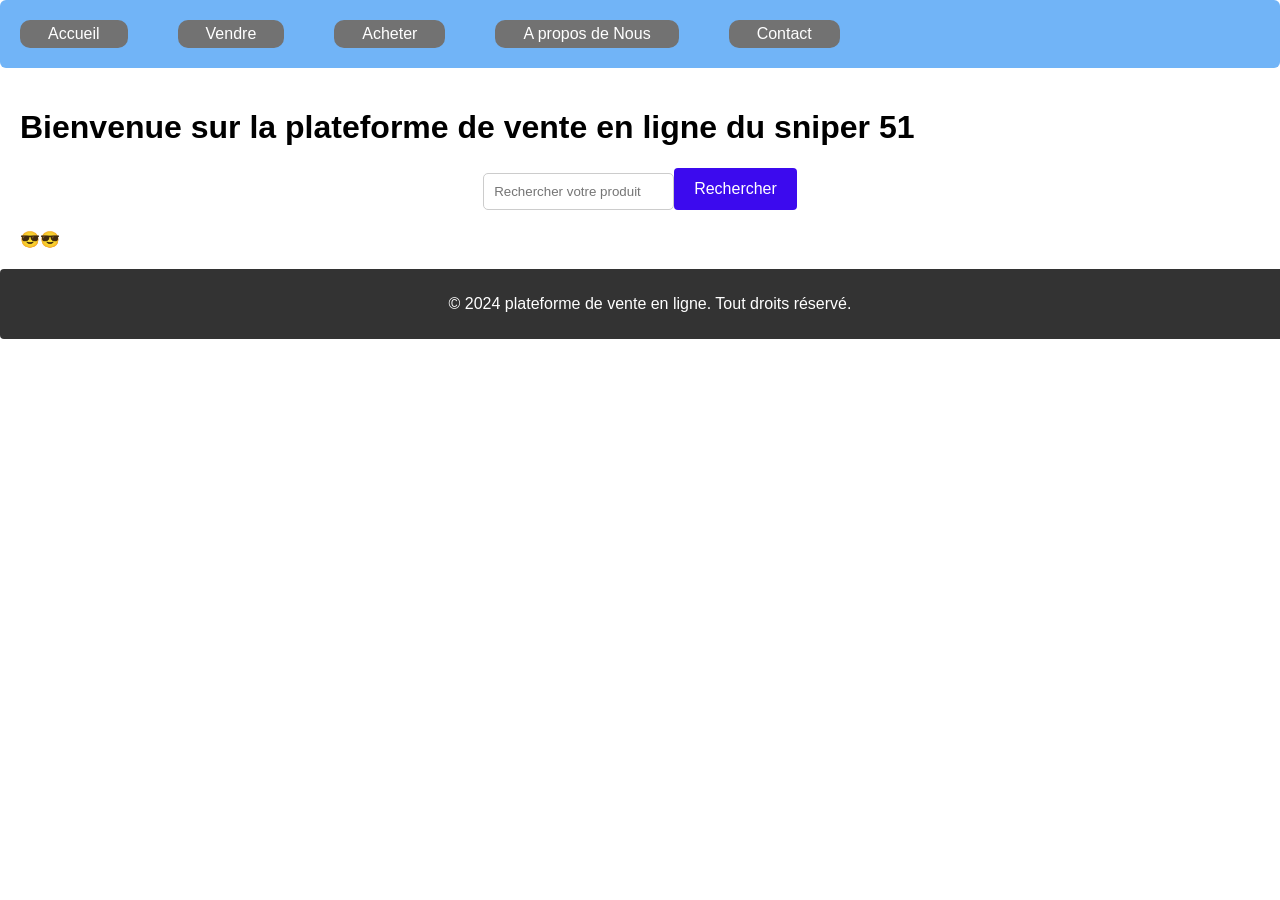
==== index.html @ 5d38780e "mon premier  projet site-webe" ====
<!DOCTYPE html>
<html lang="fr">

<head>
    <meta charset="UTF-8">
    <meta name="viewport" content="width=device-width, initial-scale=1.0">
    <title>Platforme de vente en ligne</title>
    <link rel="stylesheet" href="style.css">
</head>

<body>
    <header>
        <nav>
            <ul>
                <li>
                    <button class="BTN1"><a href="index.html">Accueil</a>
                </li></button>
                <li>
                    <button class="BTN1"><a href="sell.html">Vendre</a></button>
                </li>
                <li>
                    <button class="BTN1"><a href="products.html">Acheter</a></button>
                </li>
                <li>
                    <button class="BTN1"><a href="à propos.html">A propos de Nous</a></button>
                </li>
                <li>
                    <button class="BTN1"><a href="contact.html">Contact</a></button>
                </li>
            </ul>
        </nav>
    </header>

    <main>
        <h1>Bienvenue sur la plateforme de vente en ligne du sniper 51</h1>

        <div class="search-container"><input type="text" placeholder="Rechercher votre produit" id="searchInput"><button
                onclick="searchProducts()">Rechercher

            </button></div>
        <div class="product-grid">😎😎</div>
    </main>
    <footer>
        <p>&copy; 2024 plateforme de vente en ligne. Tout droits réservé.</p>
    </footer>


    <div id="signupModal" class="modal">
        <div class="modal-content">
            <span class="close">&times;</span>
            <h2>S'inscrire</h2>
            <form><input type="text" placeholder="Nom d'utilisateur" id="signupUsername">
                <input type="email" placeholder="Email" id="signupEmail">
                <input type="password" placeholder="Mot de passe" id="signupPassword">
                <button type="button" onclick="signup()">S'inscrire</button>
            </form>
        </div>
    </div>


    <div id="loginModal" class="modal">
        <div class="modal-content"><span>
                <h2>J'ai déjà un compte</h2>
            </span>
            <form> <input type="text" placeholder="Nom d'utilisateur" id="loginUsername">
                <input type="password" placeholder="Mot de passe" id="loginPassword"><button type="button"
                    onclick="login()">
                    Se connecter </button>
            </form>
        </div>
    </div>



    <script> function searchProducts() {
            const searchInput = document.getElementById("searchInput");
            const searchTerm = searchInput.value.toLowerCase();
            const productGrid = document.getElementById("productGrid");
            const product = productGrid.getElementsByClassName("product-card");

            for (let i = 0; i < products.length; i++) {
                const product = products[i];
                const productName = product.getElementsByTagName("h3")[0].textContent.toLowerCase();
                if (productName.includes(searchTerm)) {
                    product.style.display
                        = "block";
                } else {
                    product.style.display = "none";
                }
            }
        }


        function signup() {
            const signupUsername = document.getElementById(signupUsername).value;
            const signupEmail = document.getElementById(signupEmail).value;
            const signupPassword = document.getElementById(signupPassword).value;
            console.log("Inscription :",
                signupUsername, signupEmail, signupPassword);
            document.getElementById("signupModal").style.display = "none";
        }


        function login() {
            const loginUsername = document.getElementById("loginUsername").value;
            const loginPassword = document.getElementById("loginPassword").value;
            console.log("Connecxion :",
                loginUsername, loginPassword);
            document.getElementById("loginModal").style.display = "none";
        }


        document.getElementById("signupBtn").addEventListener("click", function () {
            document.getElementById("signupModal").style.display = "block";
        });

        document.getElementById("loginBtn").addEventListener("click", function () {
            document.getElementById("loginModal").style.display = "block";
        });

        const closeButton = document.getElementsByClassName("close");
        for (let i = 0; i < closeButtons.length; i++) {
            closeButtons[i].addEventListener("click", function () {
                const modal = this.closest(".modal"); modal.style.display = "none";
            });
        }

    </script>
</body>

</html>
---- style.css ----
body {
    font-family: Arial, sans-serif;
    margin: 0;
    padding: 0;
}

header {
    background-color: #71b4f7;
    color: #fff;
    padding: 20px;
    border-radius: 6px;
}

nav ul {
    list-style-type: none;
    margin: 0;
    padding: 0;
    display: flex;
}

nav li {
    margin-right: 50px;
}

nav a {
    color: #fff;
    text-decoration: none;
}

main {
    padding: 20px;
}


.product-grid {
    display: grid;
    grid-template-columns: repeat(auto-fit, minmax(250px, 1fr));
    grid-gap: 20px
}

.product-card {
    border: 1px solid #ccc;
    padding: 20px;
    text-align: center;
}

.product-card img {
    max-width: 100%;
    height: auto;
}

footer {

    background-color: #333;
    color: #fff;
    padding: 10px;
    text-align: center;
    border-radius: 4px;

}

.search-container {
    display: flex;
    justify-content: center;
    margin-bottom: 20px;
}

.search-container button {
    background-color: #3c0aee;
    color: #fff;
    border: none;
    border-radius: 4px;
    padding: 10px 20px;
    font-size: 16px;
    cursor: pointer;
}


.BTN1 {
    background-color: rgb(114, 114, 114);
    color: #fff;
    border: none;
    border-radius: 10px;
    padding: 5px 8px;
    font-size: 16px;
    cursor: pointer;
    overflow: hidden;


}

.modal {
    display: none;
    position: fixed;
    z-index: 1;
    left: 0;
    top: 0;
    width: 100%;
    height: 100%;
    overflow: auto;
    background-color: rgba(0, 0, 0, 0.4);
}

.modal-content {
    background-color: #fefefe;
    margin: 15% auto;
    padding: 20px;
    border: 1px solid #888;
    width: 30%;
}


.close {
    color: #aaa;
    float: right;
    font-size: 20px;
    font-weight: bold;
}

.close:hover,
.close:focus {
    color: black;
    text-decoration: none;
    cursor: pointer;
}

form {
    display: flex;
    flex-direction: column;
    align-items: center;
}

form input {
    width: 100%;
    padding: 12px 20px;
    margin: 8px 0;
    display: inline-block;
    border: 1px solid #ccc;
    border-radius: 4px;
    ;
    box-sizing: border-box;
}

form button {
    width: 100%;
    background-color: #4CAF50;
    color: white;
    padding: 14px 20px;
    margin: 8px 0;
    border: none;
    border-radius: 4px;
    cursor: pointer;
}



header a {
    color: #fff;
    text-decoration: none;
    padding: 10px 20px;
}

header a:hover {
    background-color: #555;
}

.sell-form {
    max-width: 500px;
    margin: 0 auto;
    padding: 20px;
    background-color: #f5f5f5;
    border-radius: 5px;
}

.sellpeper {
    background-image: url(chopping.jpg);
    background-size: cover;
    background-position: center;
    background-attachment: fixed;
    min-height: 100vh;
}



.sell-form label {
    display: block;
    margin-bottom: 10px;
}

.sell-form input,
.sell-form textarea,
.sell-form input[type="file"] {
    width: 100%;
    padding: 10px;
    border: 1px solid #ccc;
    border-radius: 4px;
    box-sizing: border-box;
    margin-bottom: 20px;
}

.buy-form1 {
    background-color: #8a8f8a;
    text-align: center;
    border-radius: 5px;
}


ul {
    list-style: none;
    display: flex;
    text-decoration: none;
    margin-right: 50px;

}

a {
    text-decoration: none;
}

.container {
    background-color: #333;
    height: 100vh;
    display: flex;
    justify-content: center;
    align-items: center;
    width: 450px;

}

.carte {
    width: 350px;
    height: 610px;
    background-color: #41226d;
    border-radius: 10px;
    box-shadow: 2px 10px 12px rgb(0, 0, 0, 0.5);
    display: flex;
    flex-direction: column;
    align-items: center;
    justify-content: space-between;
    box-sizing: border-box;
    margin: 20px 10px;
}


.modele {
    height: 250px;
    max-height: 100%;
    max-width: 100%;
    border-radius: 2px;
}

.detail {
    display: flex;
    flex-direction: column;
    align-items: baseline;
    width: 300px;
}

.detail p {
    color: snow;
    text-align: center;
    margin-top: 20px;
}

.detail h1 {
    color: #07cc21;
}

.sneakers {
    color: #888;
    font-size: 25px;
    font-weight: bold;
    letter-spacing: 2px;
    margin-top: 20px;
}

.logo {
    width: 200px;
    border-radius: 2px;
}

#lightSlider {
    margin: 20px;
    width: 80px;
}


.lslide .img {
    width: 100%;
    height: auto;
    border-radius: 5px;
}

.h1 .apb {
    text-align: center;
}

.body {
    font-family: Arial, sans-serif;
    margin: 0;
    padding: 0;
    line-height: 1.6;
}

nav a.active {
    text-decoration: #07cc21;
}

h2 {
    color: #000000;
}

.aboutuscss {
    font-family: Arial, sans-serif;
    margin: 0;
    padding: 0;
    line-height: 1.6;
}

.abuscss {
    background-color: #71b4f7;
    color: white;
    padding: 10px 20px;
    text-align: center;
}

.contact-info,
.contact-form {
    margin-bottom: 20px;
}

.foform {
    display: flex;
    flex-direction: column;
}

label {
    margin-top: 10px;
}

input,
textarea {
    padding: 10px;
    margin-top: 5px;
    border: 1px solid #CCC;
    border-radius: 5px;
}

.BTN {
    margin-top: 10px;
    padding: 10px;
    background-color: #4CAF50;
    color: white;
    border: none;
    border-radius: 5px;
    cursor: pointer;
}

.whatsapp {
    background-color: rgb(4, 254, 4);
    color: #0a0009;
    border: none;
    border-radius: 130px;
    padding: 5px 8px;
    font-size: 16px;
    cursor: pointer;
    overflow: hidden;
}

footer {
    text-align: center;
    padding: 10px;
    background-attachment: #f1f1f1;
    position: relative;
    bottom: 0;
    width: 100%;
}

form {
    display: flex;
    flex-direction: column;
}

.ibb {
    margin-top: 10px;
}
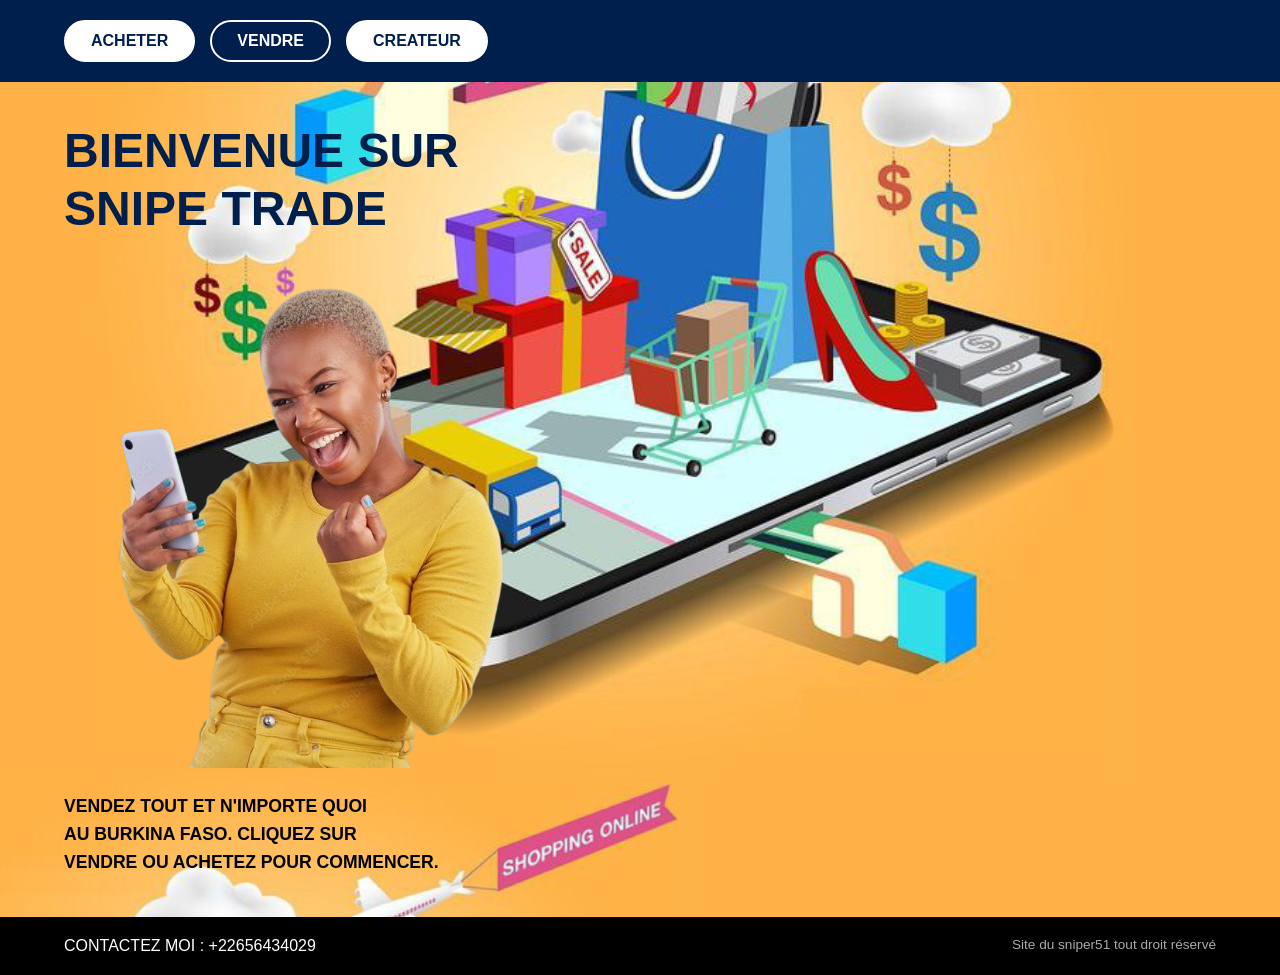
==== commit 01cb30c3: "accueil.html en index.html" ====
--- a/index.html
+++ b/index.html
@@ -4,128 +4,50 @@
 <head>
     <meta charset="UTF-8">
     <meta name="viewport" content="width=device-width, initial-scale=1.0">
-    <title>Platforme de vente en ligne</title>
-    <link rel="stylesheet" href="style.css">
+    <title>SNIPE TRADE</title>
+    <link rel="stylesheet" href="accueil.css">
 </head>
 
 <body>
+
     <header>
-        <nav>
-            <ul>
-                <li>
-                    <button class="BTN1"><a href="index.html">Accueil</a>
-                </li></button>
-                <li>
-                    <button class="BTN1"><a href="sell.html">Vendre</a></button>
-                </li>
-                <li>
-                    <button class="BTN1"><a href="products.html">Acheter</a></button>
-                </li>
-                <li>
-                    <button class="BTN1"><a href="à propos.html">A propos de Nous</a></button>
-                </li>
-                <li>
-                    <button class="BTN1"><a href="contact.html">Contact</a></button>
-                </li>
-            </ul>
-        </nav>
+        <div class="nav-buttons">
+            <a href="products.html" class="btn primary">ACHETER</a>
+            <a href="sell.html" class="btn secondary">VENDRE</a>
+            <a href="http://wa.me/+22656434029" class="btn primary">CREATEUR</a>
+        </div>
     </header>
 
-    <main>
-        <h1>Bienvenue sur la plateforme de vente en ligne du sniper 51</h1>
+    <main class="hero">
+        <div class="container">
+            <div class="content">
+                <h1 class="title">BIENVENUE SUR <br> <span>SNIPE TRADE</span></h1>
 
-        <div class="search-container"><input type="text" placeholder="Rechercher votre produit" id="searchInput"><button
-                onclick="searchProducts()">Rechercher
+                <div class="product-display">
 
-            </button></div>
-        <div class="product-grid">😎😎</div>
+                    <img src="webIMG/smileGirl.png" alt="Produits" class="img-products">
+                </div>
+
+                <div class="description">
+                    <p>VENDEZ TOUT ET N'IMPORTE QUOI</p>
+                    <p>AU BURKINA FASO. CLIQUEZ SUR</p>
+                    <p>VENDRE OU ACHETEZ POUR COMMENCER.</p>
+                </div>
+            </div>
+
+            <div class="promo-image">
+            </div>
+        </div>
     </main>
+
     <footer>
-        <p>&copy; 2024 plateforme de vente en ligne. Tout droits réservé.</p>
+        <div class="footer-content">
+            <p>CONTACTEZ MOI : <a href="tel:+22656434029"
+                    style="color: inherit; text-decoration: none;">+22656434029</a></p>
+            <p class="copyright">Site du sniper51 tout droit réservé</p>
+        </div>
     </footer>
 
-
-    <div id="signupModal" class="modal">
-        <div class="modal-content">
-            <span class="close">&times;</span>
-            <h2>S'inscrire</h2>
-            <form><input type="text" placeholder="Nom d'utilisateur" id="signupUsername">
-                <input type="email" placeholder="Email" id="signupEmail">
-                <input type="password" placeholder="Mot de passe" id="signupPassword">
-                <button type="button" onclick="signup()">S'inscrire</button>
-            </form>
-        </div>
-    </div>
-
-
-    <div id="loginModal" class="modal">
-        <div class="modal-content"><span>
-                <h2>J'ai déjà un compte</h2>
-            </span>
-            <form> <input type="text" placeholder="Nom d'utilisateur" id="loginUsername">
-                <input type="password" placeholder="Mot de passe" id="loginPassword"><button type="button"
-                    onclick="login()">
-                    Se connecter </button>
-            </form>
-        </div>
-    </div>
-
-
-
-    <script> function searchProducts() {
-            const searchInput = document.getElementById("searchInput");
-            const searchTerm = searchInput.value.toLowerCase();
-            const productGrid = document.getElementById("productGrid");
-            const product = productGrid.getElementsByClassName("product-card");
-
-            for (let i = 0; i < products.length; i++) {
-                const product = products[i];
-                const productName = product.getElementsByTagName("h3")[0].textContent.toLowerCase();
-                if (productName.includes(searchTerm)) {
-                    product.style.display
-                        = "block";
-                } else {
-                    product.style.display = "none";
-                }
-            }
-        }
-
-
-        function signup() {
-            const signupUsername = document.getElementById(signupUsername).value;
-            const signupEmail = document.getElementById(signupEmail).value;
-            const signupPassword = document.getElementById(signupPassword).value;
-            console.log("Inscription :",
-                signupUsername, signupEmail, signupPassword);
-            document.getElementById("signupModal").style.display = "none";
-        }
-
-
-        function login() {
-            const loginUsername = document.getElementById("loginUsername").value;
-            const loginPassword = document.getElementById("loginPassword").value;
-            console.log("Connecxion :",
-                loginUsername, loginPassword);
-            document.getElementById("loginModal").style.display = "none";
-        }
-
-
-        document.getElementById("signupBtn").addEventListener("click", function () {
-            document.getElementById("signupModal").style.display = "block";
-        });
-
-        document.getElementById("loginBtn").addEventListener("click", function () {
-            document.getElementById("loginModal").style.display = "block";
-        });
-
-        const closeButton = document.getElementsByClassName("close");
-        for (let i = 0; i < closeButtons.length; i++) {
-            closeButtons[i].addEventListener("click", function () {
-                const modal = this.closest(".modal"); modal.style.display = "none";
-            });
-        }
-
-    </script>
 </body>
 
 </html>
--- a/accueil.css
+++ b/accueil.css
@@ -0,0 +1,148 @@
+/* Style Global */
+* {
+    margin: 0;
+    padding: 0;
+    box-sizing: border-box;
+    font-family: 'Arial Black', sans-serif;
+}
+
+body {
+    /* Bleu ciel clair */
+    background-image: url(webIMG/sell1.jpg);
+    min-height: 100vh;
+    display: flex;
+    flex-direction: column;
+}
+
+/* Header */
+header {
+    background-color: #001F4D;
+    /* Bleu marine foncé */
+    padding: 20px 5%;
+}
+
+.nav-buttons {
+    display: flex;
+    gap: 15px;
+}
+
+.btn {
+    text-decoration: none;
+    padding: 10px 25px;
+    border-radius: 25px;
+    font-weight: bold;
+    border: 2px solid white;
+    transition: 0.3s;
+}
+
+.primary {
+    background: white;
+    color: #001F4D;
+}
+
+.secondary {
+    background: transparent;
+    color: white;
+}
+
+/* Section Contenu */
+.hero {
+    flex: 1;
+    display: flex;
+    align-items: center;
+    padding: 40px 5%;
+}
+
+.container {
+    display: grid;
+    grid-template-columns: 1.2fr 0.8fr;
+    gap: 20px;
+    width: 100%;
+    align-items: center;
+}
+
+.title {
+    /* color: #001F4D; */
+    color: #001F4D;
+    font-size: clamp(1.5rem, 5vw, 3rem);
+    /* Taille adaptative */
+    margin-bottom: 20px;
+    line-height: 1.2;
+}
+
+.img-products {
+    max-width: 100%;
+    height: auto;
+    margin-bottom: 20px;
+}
+
+.description {
+    font-size: 1.1rem;
+    font-weight: bold;
+    line-height: 1.6;
+    color: #000;
+}
+
+.img-main {
+    max-width: 100%;
+    height: auto;
+    display: block;
+}
+
+/* Pied de page */
+footer {
+    background-color: #000;
+    color: #FFF;
+    padding: 20px 5%;
+}
+
+.footer-content {
+    display: flex;
+    flex-direction: column;
+    gap: 10px;
+    text-align: center;
+}
+
+.copyright {
+    font-size: 0.85rem;
+    color: #aaa;
+}
+
+/* Version Mobile */
+@media (max-width: 768px) {
+    .container {
+        grid-template-columns: 1fr;
+        text-align: center;
+    }
+
+    .nav-buttons {
+        justify-content: center;
+    }
+
+    .promo-image {
+        order: -1;
+        /* Image en haut sur mobile */
+    }
+}
+
+/* Version PC Large */
+@media (min-width: 769px) {
+    .footer-content {
+        flex-direction: row;
+        justify-content: space-between;
+    }
+}
+
+BTN1 {
+    background: white;
+    border: 2px solid black;
+    border-radius: 15px;
+    padding: 5px 20px;
+
+}
+
+.BTN1 a {
+    text-decoration: none;
+    color: black;
+    font-size: 1.1rem;
+}
